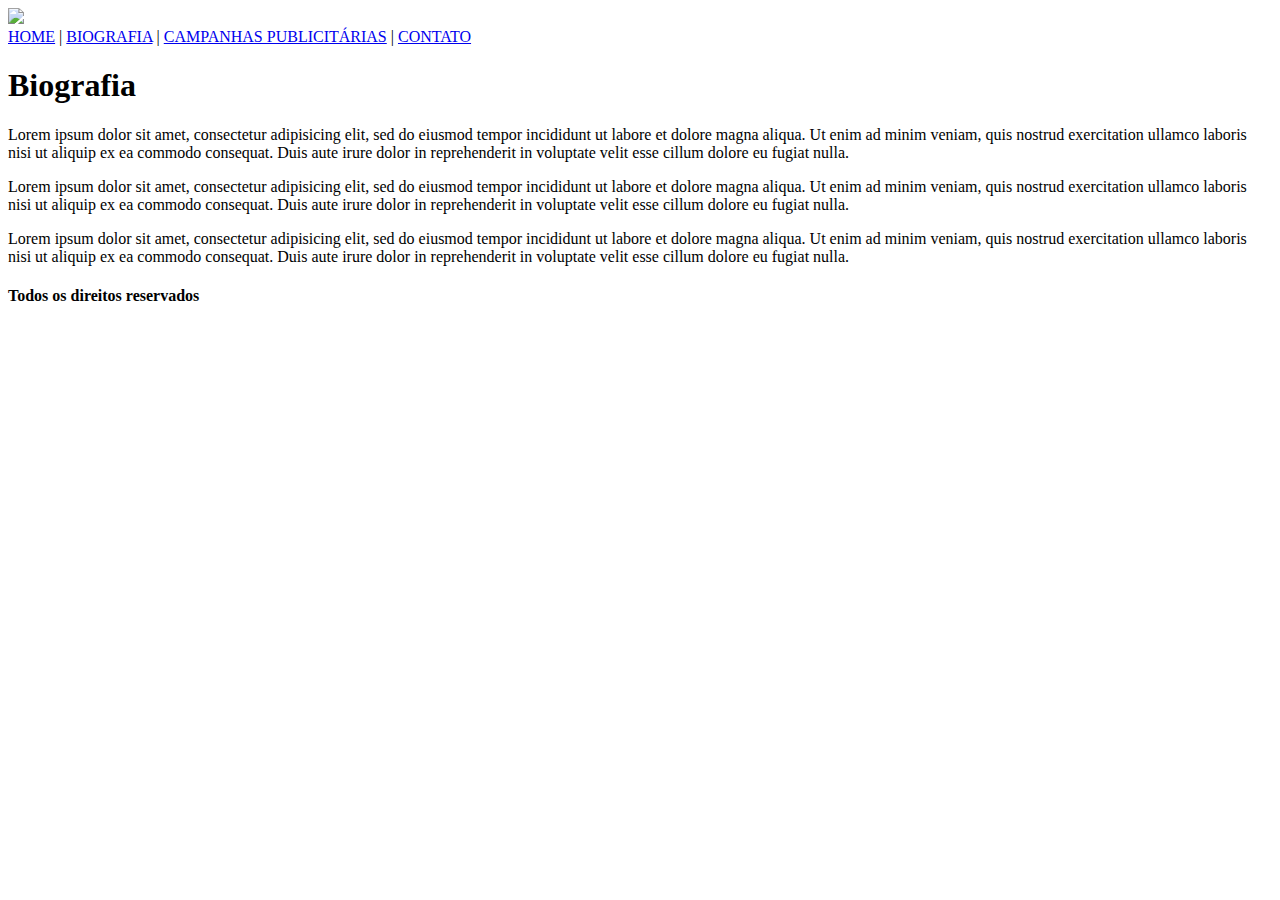
==== biografia.html @ 41527ad6 "Add files via upload" ====
<!DOCTYPE html>
<html>
	<head>
		<meta charset="utf-8">
		<title>Anna Bella - Biografia</title>

		<link rel="stylesheet" type="text/css" href="estilo.css">

	</head>
	<body>

		<div id = "principal">
			
			<img src="imagens/capa.png">

			<div id = "menu" class="centralizar">
				<a href="index.html">HOME</a> | 
				<a href="biografia.html">BIOGRAFIA</a> | 
				<a href="campanhas-publicitarias.html">CAMPANHAS PUBLICITÁRIAS</a> | 
				<a href="contato.html">CONTATO</a>
			</div>

			<div id="conteudo">

				<h1>Biografia</h1>
				<p>
				Lorem ipsum dolor sit amet, consectetur adipisicing elit, sed do eiusmod
				tempor incididunt ut labore et dolore magna aliqua. Ut enim ad minim veniam,
				quis nostrud exercitation ullamco laboris nisi ut aliquip ex ea commodo
				consequat. Duis aute irure dolor in reprehenderit in voluptate velit esse
				cillum dolore eu fugiat nulla.
				</p>
				<p>
				Lorem ipsum dolor sit amet, consectetur adipisicing elit, sed do eiusmod
				tempor incididunt ut labore et dolore magna aliqua. Ut enim ad minim veniam,
				quis nostrud exercitation ullamco laboris nisi ut aliquip ex ea commodo
				consequat. Duis aute irure dolor in reprehenderit in voluptate velit esse
				cillum dolore eu fugiat nulla.
				</p>
				<p>
				Lorem ipsum dolor sit amet, consectetur adipisicing elit, sed do eiusmod
				tempor incididunt ut labore et dolore magna aliqua. Ut enim ad minim veniam,
				quis nostrud exercitation ullamco laboris nisi ut aliquip ex ea commodo
				consequat. Duis aute irure dolor in reprehenderit in voluptate velit esse
				cillum dolore eu fugiat nulla.
				</p>


			</div><!--fim do conteudo-->

			<div>
				<h4 class="centralizar">Todos os direitos reservados</h4>
			</div>

		</div>


	</body>
</html>
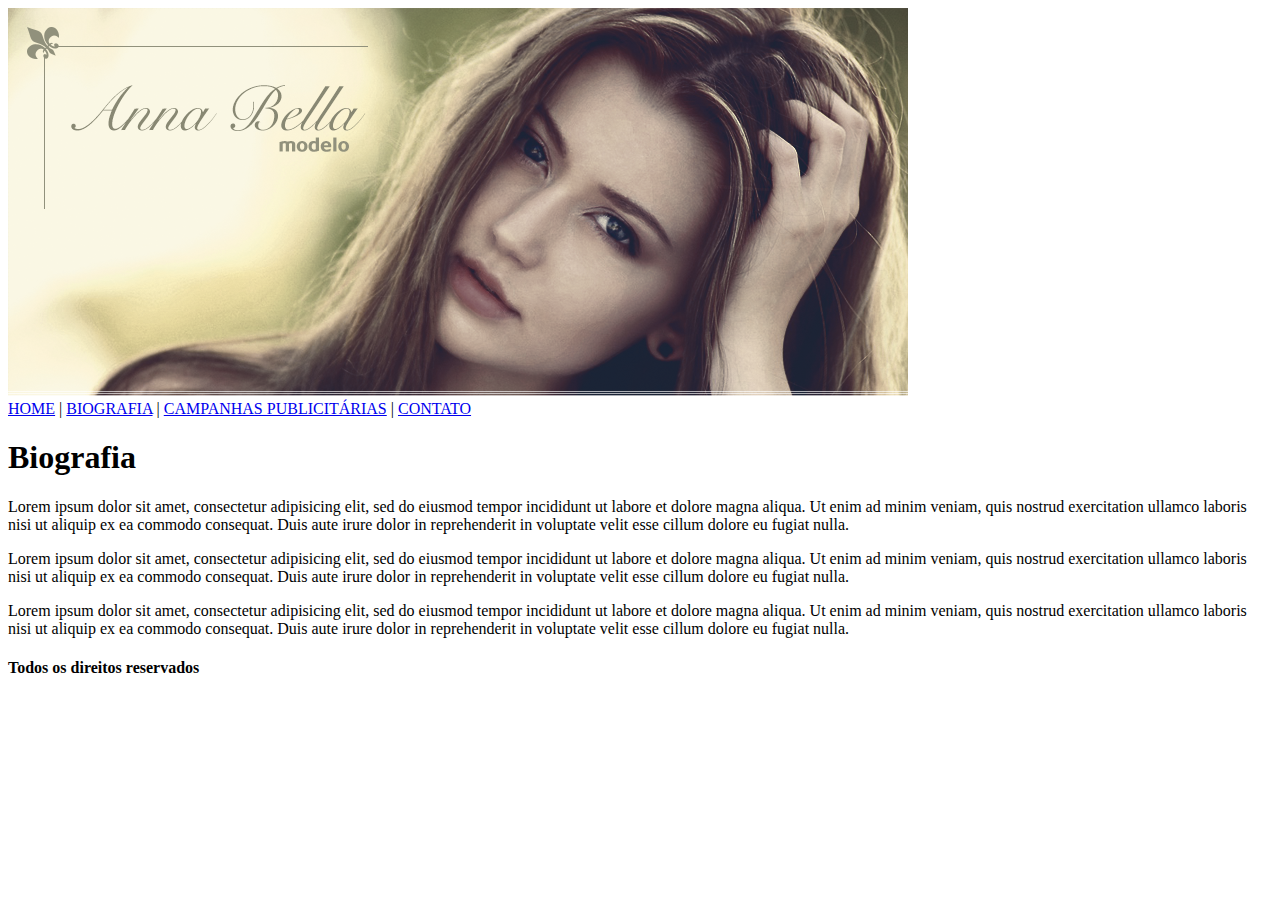
==== commit 03f24c4f: "Create biografia.html" ====
--- a/biografia.html
+++ b/biografia.html
@@ -11,7 +11,7 @@
 
 		<div id = "principal">
 			
-			<img src="imagens/capa.png">
+			<img src="capa.png">
 
 			<div id = "menu" class="centralizar">
 				<a href="index.html">HOME</a> | 
@@ -56,4 +56,4 @@
 
 
 	</body>
-</html>+</html>
